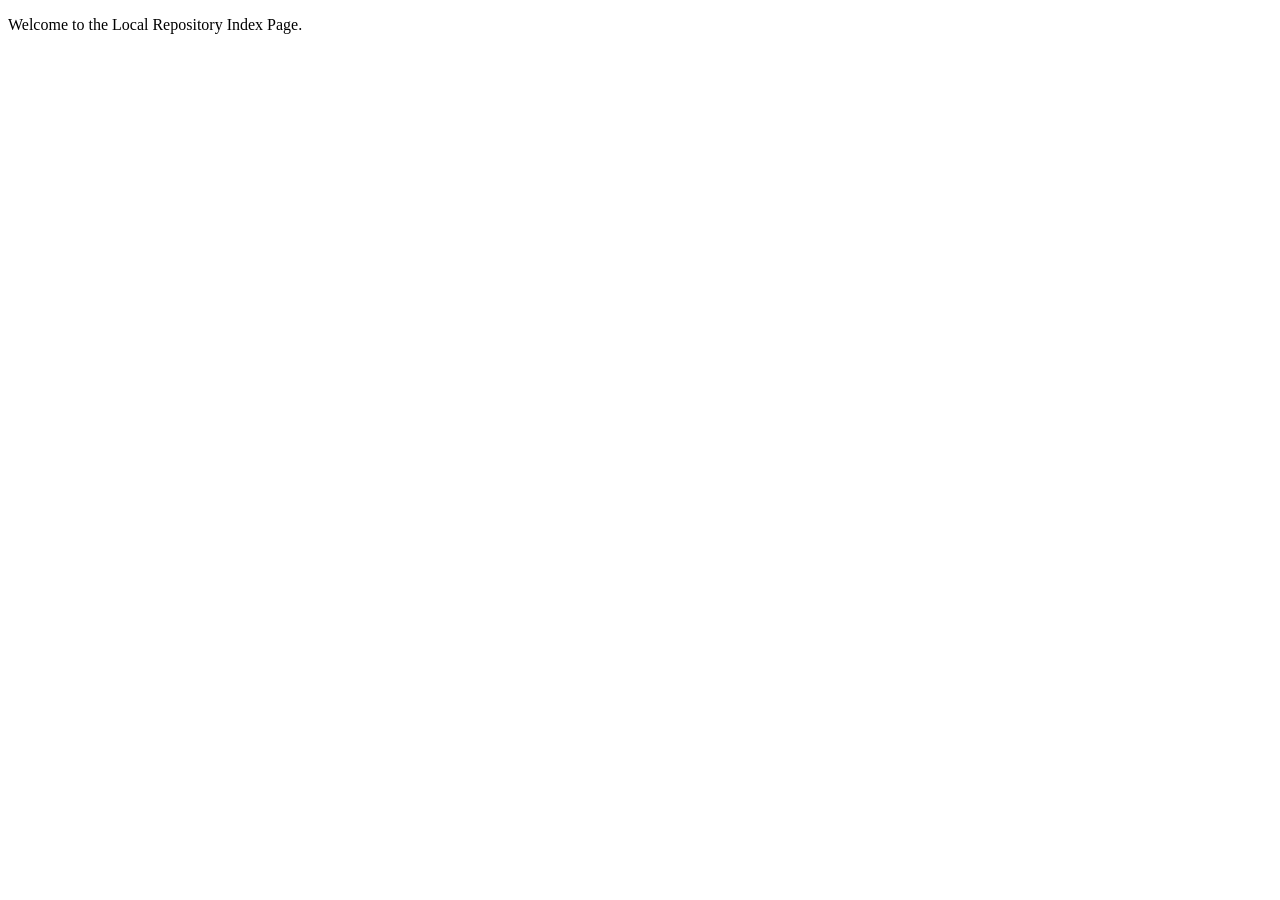
==== index.html @ 77fc4ca7 "Added HTML and CSS code" ====
<!DOCTYPE html>
<html lang="en">
<head>
    <meta charset="UTF-8">
    <meta name="viewport" content="width=device-width, initial-scale=1.0">
    <title>Document</title>
</head>
<body>
    <div>
        <p>Welcome to the Local Repository Index Page.</p>
    </div>
</body>
</html>
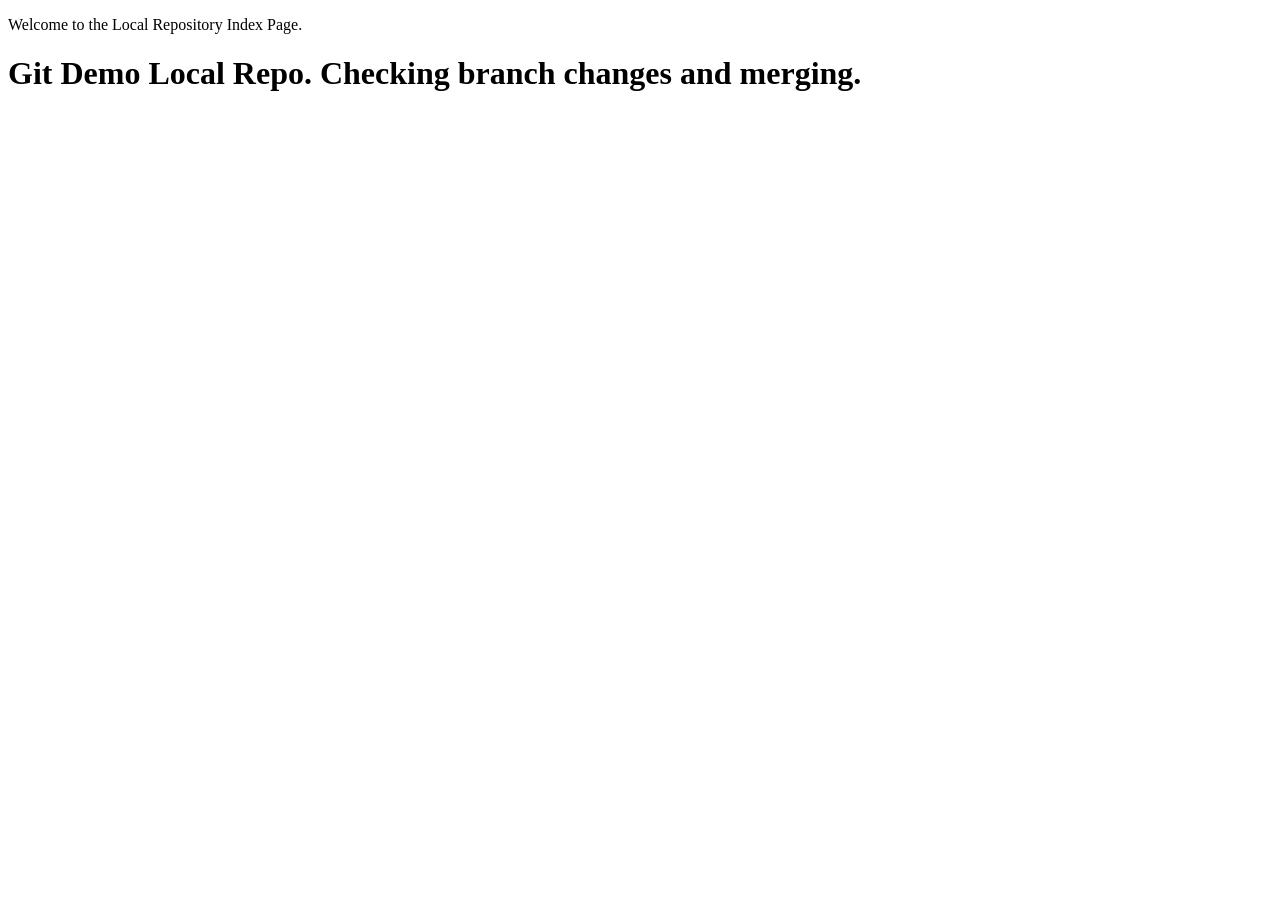
==== commit 3d80e490: "Add new feature for midification and merging in gitHub" ====
--- a/index.html
+++ b/index.html
@@ -8,6 +8,7 @@
 <body>
     <div>
         <p>Welcome to the Local Repository Index Page.</p>
+        <h1>Git Demo Local Repo. Checking branch changes and merging.</h1>
     </div>
 </body>
 </html>
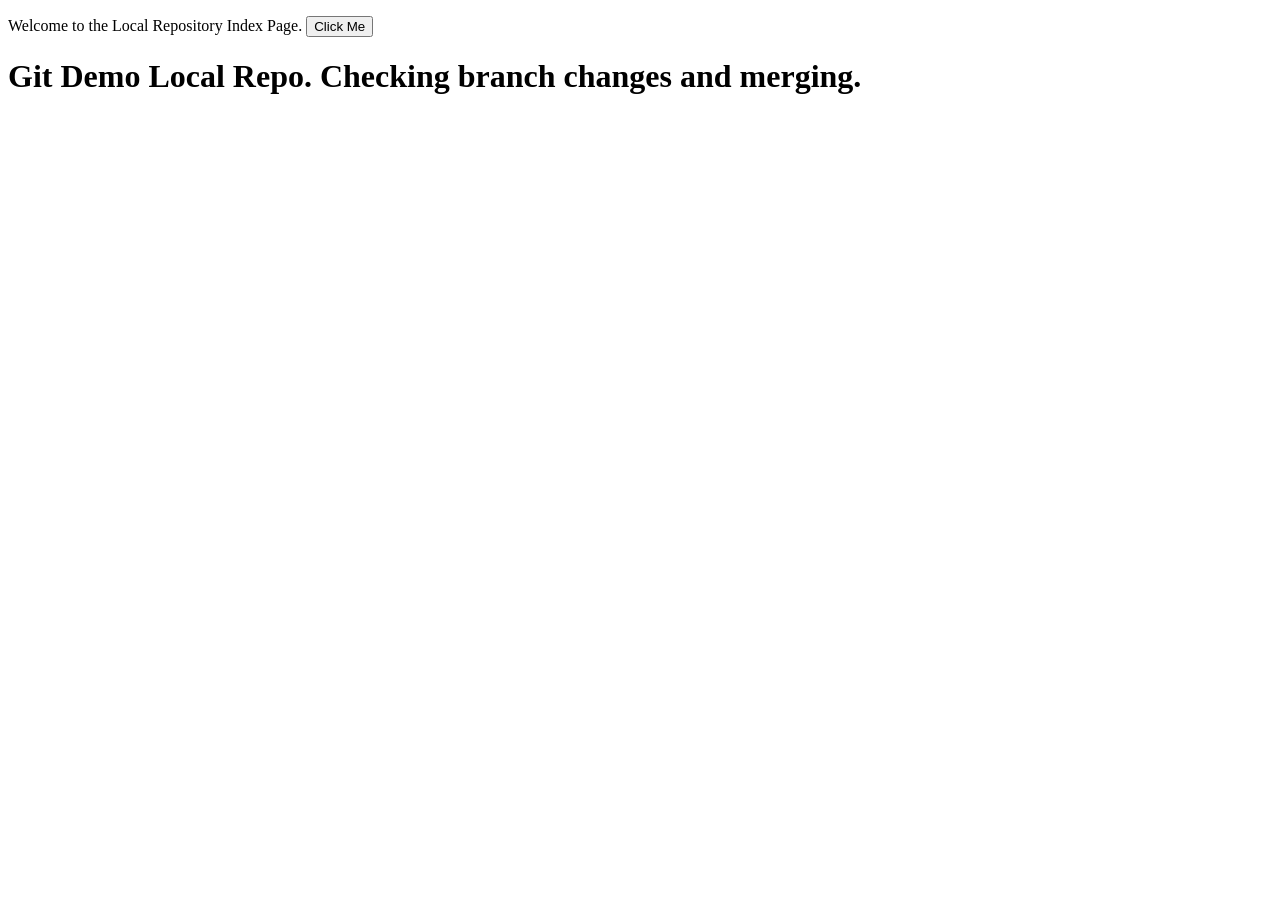
==== commit ccb5479d: "Add button" ====
--- a/index.html
+++ b/index.html
@@ -7,7 +7,7 @@
 </head>
 <body>
     <div>
-        <p>Welcome to the Local Repository Index Page.</p>
+        <p>Welcome to the Local Repository Index Page. <button onclick="alert('Hello from Local Repo!')">Click Me</button></p>
         <h1>Git Demo Local Repo. Checking branch changes and merging.</h1>
     </div>
 </body>
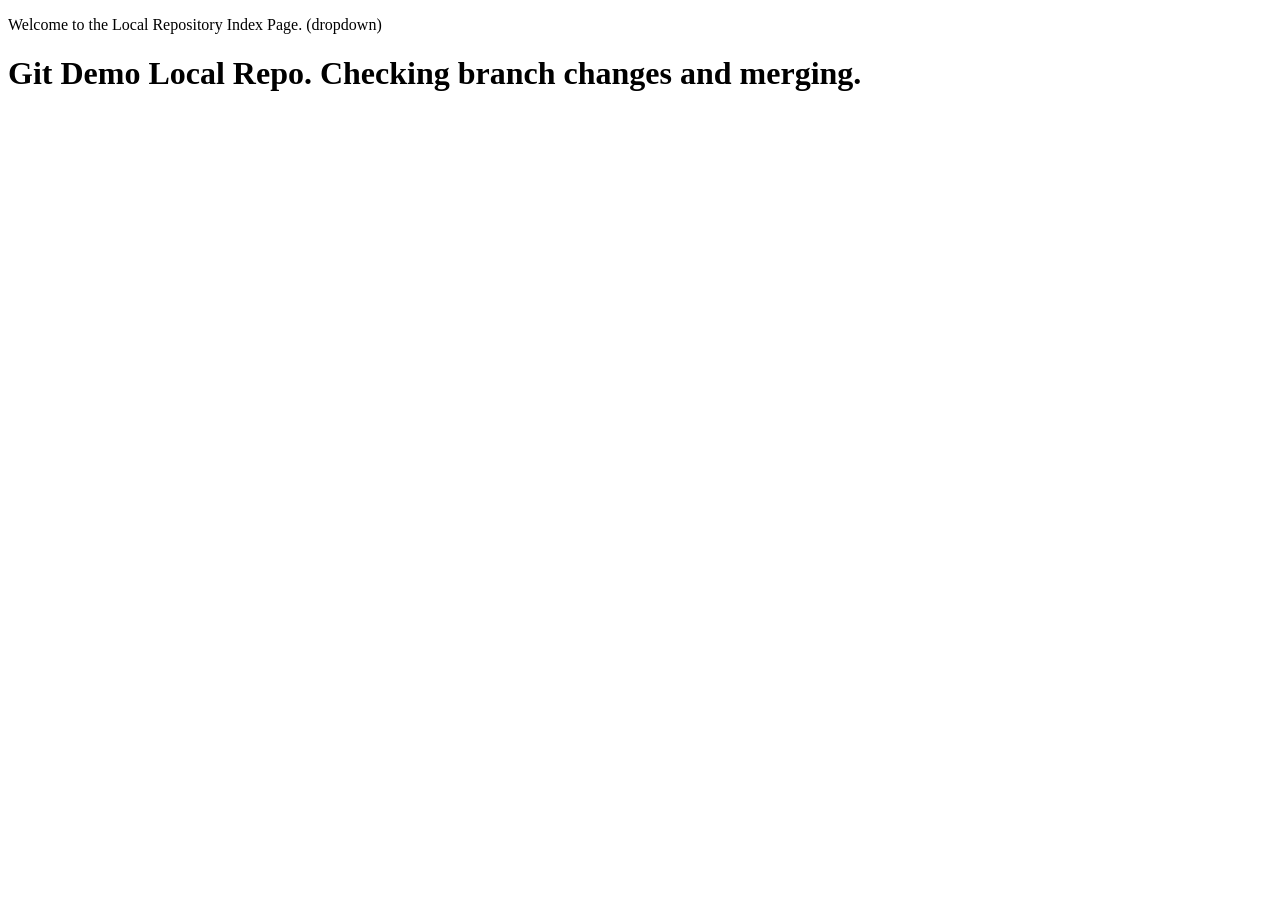
==== commit 5c95f7a7: "Add dropdown" ====
--- a/index.html
+++ b/index.html
@@ -7,7 +7,7 @@
 </head>
 <body>
     <div>
-        <p>Welcome to the Local Repository Index Page. <button onclick="alert('Hello from Local Repo!')">Click Me</button></p>
+        <p>Welcome to the Local Repository Index Page. (dropdown) </p>
         <h1>Git Demo Local Repo. Checking branch changes and merging.</h1>
     </div>
 </body>
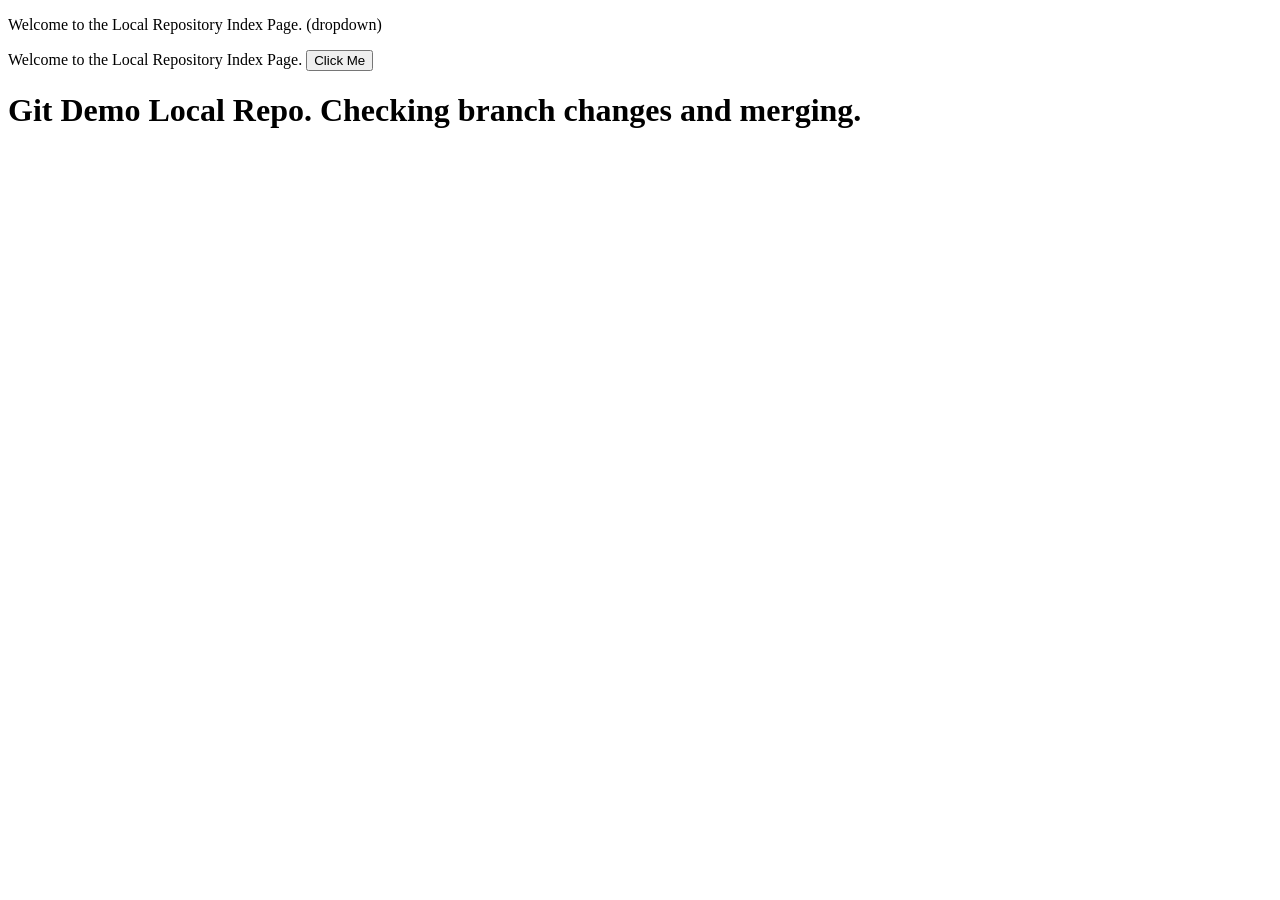
==== commit 07ee26d6: "Add bith change" ====
--- a/index.html
+++ b/index.html
@@ -7,7 +7,9 @@
 </head>
 <body>
     <div>
+
         <p>Welcome to the Local Repository Index Page. (dropdown) </p>
+        <p>Welcome to the Local Repository Index Page. <button onclick="alert('Hello from Local Repo!')">Click Me</button></p>
         <h1>Git Demo Local Repo. Checking branch changes and merging.</h1>
     </div>
 </body>
